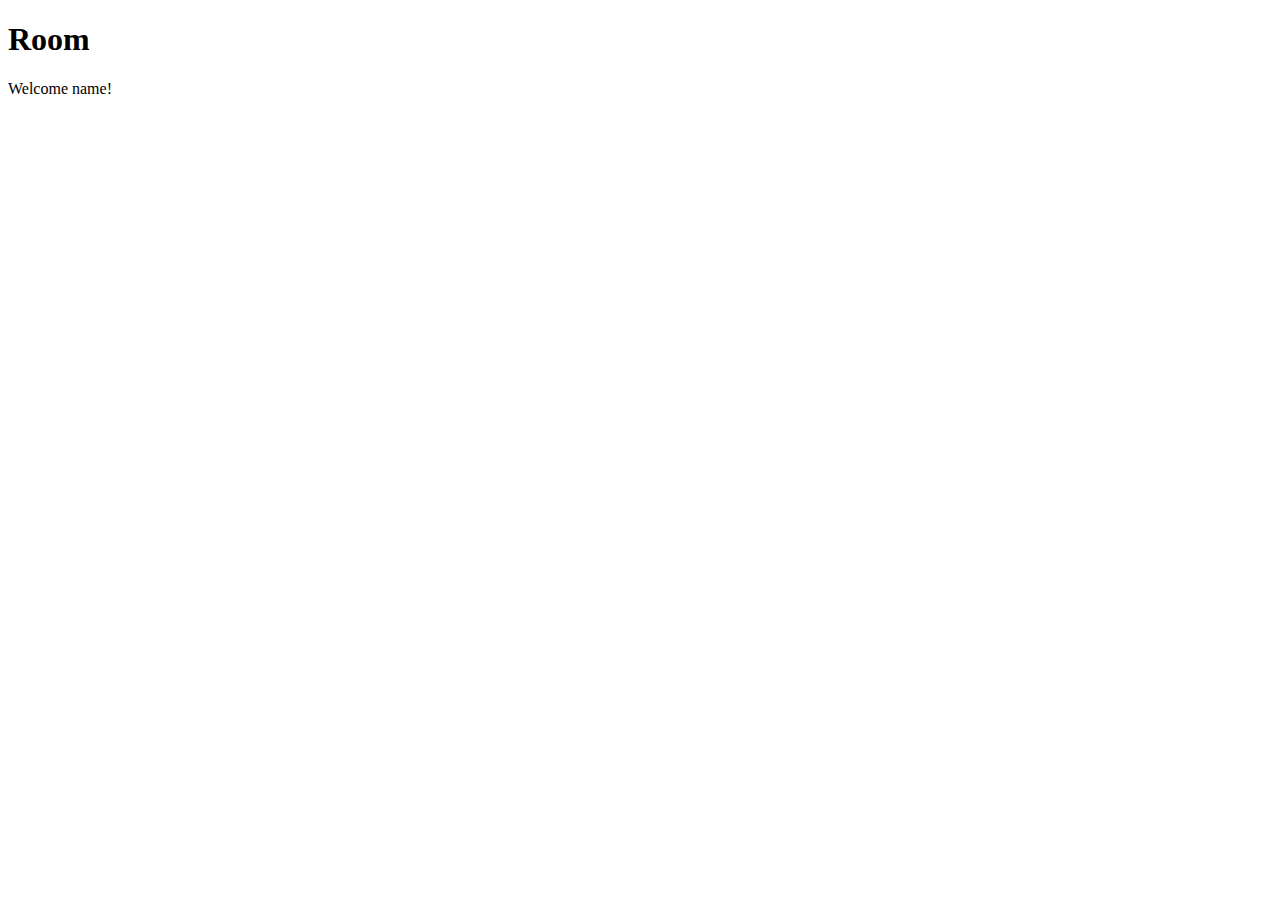
==== prototype/room/index.html @ 2719615d "Initial prototype demonstration of web client." ====
<!DOCTYPE html>
<html>
    <head>
        <title id="title">Room </title>
    </head>
    <body>
        <h1 id="top_title">Room</h1>
        <p id="welcome">Welcome name!</p>
        <div id="container"></div>
        <div id="eventlog">
        </div>
    </body>
    <script src="prettyprint.js"></script>
    <script>
    if(window.location.hash) {
        var hash = window.location.hash;
        hash = hash.substring(1);
        var parts = hash.split(';');
        var fragdata = {};
        for(var i in parts) {
            var kv = parts[i].split(':');
            fragdata[kv[0]] = kv[1];
        }
        console.log(fragdata);
        var title = "Room " + fragdata['code'];
        var nickname = fragdata['nick'];
    
        document.getElementById("title").textContent = title;
        document.getElementById("top_title").textContent = title;
        document.getElementById("welcome").textContent = "Welcome " + nickname + "!";
       

        var socket = new WebSocket("ws://localhost:9000/ws");

        function log_object(o, msg) {
            var log = document.getElementById("eventlog");
            var entry = document.createElement("div");
            entry.setAttribute("class", "logentry");
            if(msg) {
                var msgnode = document.createTextNode(msg);
                entry.appendChild(msgnode);
            }
            entry.appendChild(prettyPrint(o));
            log.appendChild(entry);
        }


        function onOpen(e) {
            log_object(e, "Websocket Open"); 
            socket.send( JSON.stringify({"command":"join-room", 
                                         "user-agent": "room 0.0", 
                                         "participant-name": fragdata['nick'], 
                                         "room-code": fragdata['code']}) );
        }

        function choose_answer(qid, answer_id) {
            socket.send(JSON.stringify({
                "command":"participant-message",
                "participant-name": "Quizmaster",
                "room-code": fragdata['code'],
                "question-identifier": qid,
                "selection": {
                    "answer-identifier": answer_id
                }
            }));
        }

        function onMessage(e) {
            var msg = JSON.parse(e.data);
            log_object(msg, "Websocket RECV");

            if(msg.command == "participant-message") {
                if(msg['question-identifier']) {
                    var q = document.createElement("div");
                    q.setAttribute("class", "question");
                    var p = document.createElement("div");
                    p.textContent = msg['prompt'];
                    q.appendChild(p);

                    for(var i in msg['choices']) {
                        var a = document.createElement("div");
                        a.textContent = msg['choices'][i]['label'];
                        a.setAttribute("data-answer-id", msg['choices'][i]['answer-identifier']);
                        a.onclick = function(e) {
                            choose_answer(msg['question-identifier'], 
                                msg['choices'][i]['answer-identifier']);
                            var c = document.getElementById('container');
                            c.innerHTML = null;
                        }
                        q.appendChild(a);
                    }
                    
                    var c = document.getElementById("container");
                    c.appendChild(q);
                }
                
            }

        }
        socket.onmessage =  onMessage;
        socket.onopen =  onOpen;

        
    };
    </script>
</html>
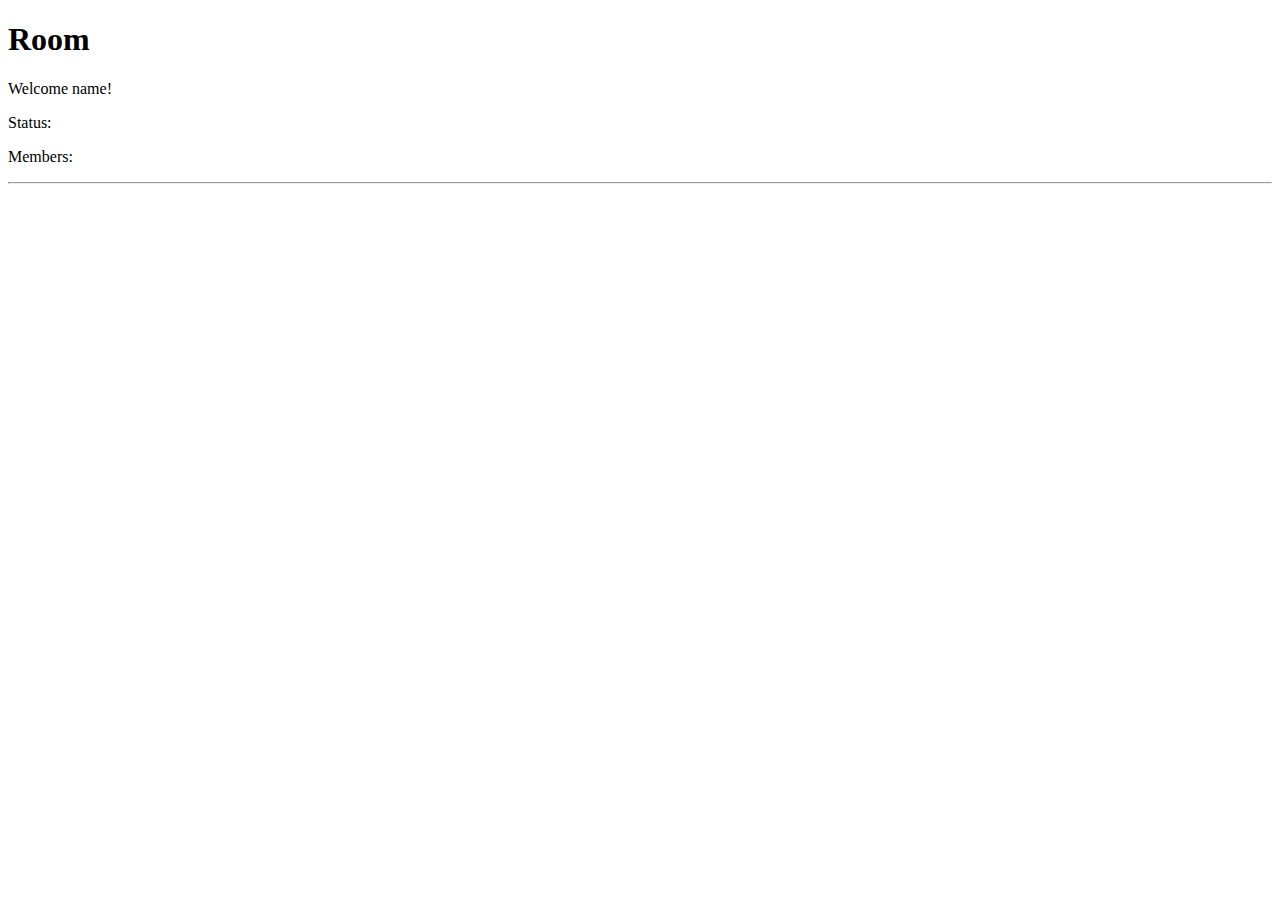
==== commit a03ca504: "Add better prototype Q&A features." ====
--- a/prototype/room/index.html
+++ b/prototype/room/index.html
@@ -6,7 +6,12 @@
     <body>
         <h1 id="top_title">Room</h1>
         <p id="welcome">Welcome name!</p>
+        <p>Status: <span id="status"></span></p>
+        <p>Members:
+            <ul id="participants"></ul>
+        </p>
         <div id="container"></div>
+        <hr>
         <div id="eventlog">
         </div>
     </body>
@@ -23,16 +28,49 @@
         }
         console.log(fragdata);
         var title = "Room " + fragdata['code'];
-        var nickname = fragdata['nick'];
+        var nickname = decodeURIComponent(fragdata['nick']);
+        var show_debug = false;
+        if(fragdata.debug) {
+            show_debug = true;
+        }
     
         document.getElementById("title").textContent = title;
         document.getElementById("top_title").textContent = title;
         document.getElementById("welcome").textContent = "Welcome " + nickname + "!";
+
+        var ws_uri = 'ws://' + window.location.hostname + "/ws";
        
 
-        var socket = new WebSocket("ws://localhost:9000/ws");
+        var socket = new WebSocket(ws_uri);
+
+        var room = {
+            "code": fragdata['code'],
+            "status": null,
+            "participants": []
+        };
+
+        function show_status(socket) {
+            var status_div = document.getElementById("status");
+            if(socket.readyState == WebSocket.CONNECTING) {
+                status_div.textContent = "Connecting.";
+            } else if(socket.readyState == WebSocket.OPEN) {
+                if(room.status) {
+                    status_div.textContent = room.status;
+                } else {
+                    status_div.textContent = "Connected.";
+                }
+            } else if(socket.readyState == WebSocket.CLOSING) {
+                status_div.textContent = "Closing.";
+            } else if(socket.readyState == WebSocket.CLOSED) {
+                status_div.textContent = "Disconnected.";
+            } else {
+                status_div.textContent + "Socket state unrecognized.";
+            }
+        }
 
         function log_object(o, msg) {
+            if(!show_debug) return;
+
             var log = document.getElementById("eventlog");
             var entry = document.createElement("div");
             entry.setAttribute("class", "logentry");
@@ -44,17 +82,33 @@
             log.appendChild(entry);
         }
 
+        function update_participants() {
+            var p_elem = document.getElementById("participants");
+            p_elem.innerHTML = null;
+            for(var i in room.participants) {
+                var p = room.participants[i];
+                var n = document.createElement("li");
+                n.textContent = p.name + " (" + p.status + ")";
+                p_elem.appendChild(n);
+            }
+        }
+
 
         function onOpen(e) {
             log_object(e, "Websocket Open"); 
-            socket.send( JSON.stringify({"command":"join-room", 
+            show_status(socket);
+            var msg = {"command":"join-room", 
                                          "user-agent": "room 0.0", 
-                                         "participant-name": fragdata['nick'], 
-                                         "room-code": fragdata['code']}) );
+                                         "participant-name": nickname, 
+                                         "room-code": room.code};
+            log_object(msg, "Websocket SEND");
+            socket.send( JSON.stringify(msg) );
+            room.status = "Joining";
+            show_status(socket);
         }
 
         function choose_answer(qid, answer_id) {
-            socket.send(JSON.stringify({
+            var msg = {
                 "command":"participant-message",
                 "participant-name": "Quizmaster",
                 "room-code": fragdata['code'],
@@ -62,7 +116,86 @@
                 "selection": {
                     "answer-identifier": answer_id
                 }
-            }));
+            };
+            log_object(msg, "Websocket SEND");
+            socket.send(JSON.stringify(msg));
+        }
+
+        function onParticipantMessage(msg) {
+            if(msg['question-identifier']) {
+                var q = document.createElement("div");
+                q.setAttribute("class", "question");
+                var p = document.createElement("div");
+                p.textContent = msg['prompt'];
+                q.appendChild(p);
+
+                for(var i in msg['choices']) {
+                    var a = document.createElement("div");
+                    a.textContent = msg['choices'][i]['label'];
+                    a.setAttribute("data-answer-id", msg['choices'][i]['answer-identifier']);
+                    a.onclick = function(e) {
+                        choose_answer(msg['question-identifier'], 
+                            this.getAttribute("data-answer-id"));
+                        var c = document.getElementById('container');
+                        c.innerHTML = null;
+                    }
+                    q.appendChild(a);
+                }
+
+                var c = document.getElementById("container");
+                c.appendChild(q);
+            } else if(msg['static-message']) {
+                var m = document.createElement("div");
+                m.setAttribute("class", "message");
+
+                if(msg['html-text-content']) {
+                    for(var i in msg['html-text-content'])
+                        if(msg['html-text-content'][i] == 'static-message') {
+                            m.innerHTML = msg['static-message'];
+                        } else {
+                            m.textContent = msg['static-message'];
+                        }
+                } else {
+                    m.textContent = msg['static-message'];
+                }
+
+
+
+                var c = document.getElementById('container');
+                c.innerHTML = null;
+                c.appendChild(m);
+            }
+        }
+
+        function onParticipantStatus(msg) {
+            var updated = false;
+            for(var i in room.participants) {
+                var p = room.participants[i];
+                if(p.name == msg['participant-name']) {
+                    p.status = msg['presence'];
+                    updated = true;
+                }
+            }
+
+            if(!updated) {
+                room.participants.push( {
+                    "name": msg['participant-name'], 
+                    "status": msg['presence'] } );
+            }
+            update_participants();
+        }
+
+        function onJoinRoomResponse(msg) {
+            if(msg.status != 0) {
+                room.status = "Failed to join: " + msg.status + " " + msg['status-message'];
+            } else {
+                room.status = "Joined";
+                room.participants.push( {
+                    "name": nickname,
+                    "status": "connected" });
+            }
+            show_status(socket)
+            update_participants();    
         }
 
         function onMessage(e) {
@@ -70,35 +203,29 @@
             log_object(msg, "Websocket RECV");
 
             if(msg.command == "participant-message") {
-                if(msg['question-identifier']) {
-                    var q = document.createElement("div");
-                    q.setAttribute("class", "question");
-                    var p = document.createElement("div");
-                    p.textContent = msg['prompt'];
-                    q.appendChild(p);
-
-                    for(var i in msg['choices']) {
-                        var a = document.createElement("div");
-                        a.textContent = msg['choices'][i]['label'];
-                        a.setAttribute("data-answer-id", msg['choices'][i]['answer-identifier']);
-                        a.onclick = function(e) {
-                            choose_answer(msg['question-identifier'], 
-                                msg['choices'][i]['answer-identifier']);
-                            var c = document.getElementById('container');
-                            c.innerHTML = null;
-                        }
-                        q.appendChild(a);
-                    }
-                    
-                    var c = document.getElementById("container");
-                    c.appendChild(q);
-                }
-                
-            }
-
-        }
+                onParticipantMessage(msg);
+            } else if(msg.command == "participant-status") {
+                onParticipantStatus(msg);
+            } else if(msg.command == 'join-room-response') {
+                onJoinRoomResponse(msg);
+            }
+
+        }
+
+        function onError(e) {
+            show_status(socket); 
+            log_object(e, "Websocket error");
+        }
+
+        function onClose(e) {
+            show_status(socket);
+            log_object(e, "Websocket close");
+        }
+
         socket.onmessage =  onMessage;
         socket.onopen =  onOpen;
+        socket.onerror = onError;
+        socket.onclose = onClose;
 
         
     };
